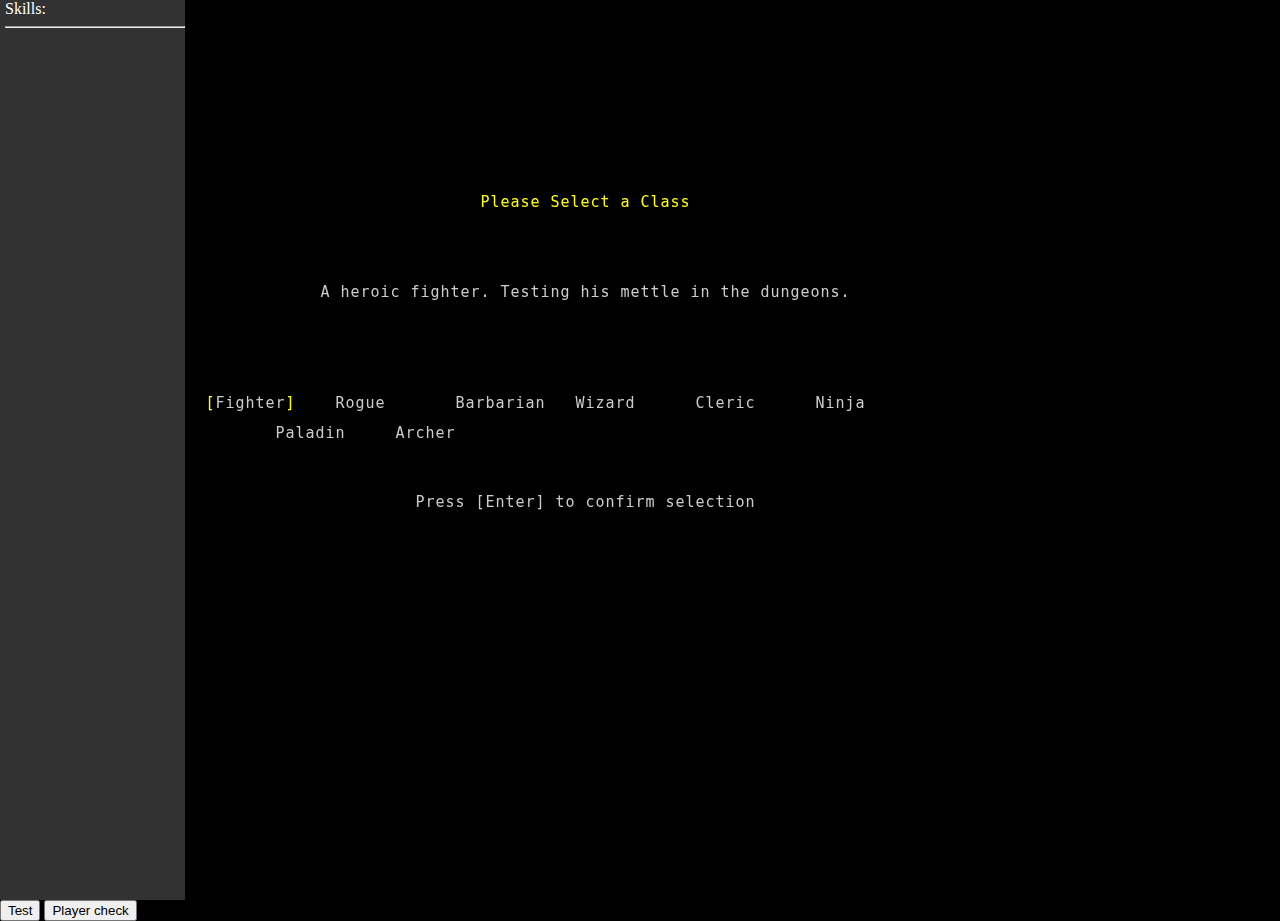
==== views/index.html @ 9ce47b8e "refactor: Re-structured directories to accomodate growing codebase" ====
<!doctype html>
<html>
    <head>
        <title>Rogue-Like Proto 1</title>
        <link rel="stylesheet" type="text/css" href="style.css">
  
    </head>
    <body>


<div id="allScreens" class="allScreens">

    <div id="mainDisplays" class="mainDisplays">
        
    </div>


</div>


<button onClick="Game.Items.Selector.buildItem(80, 5)" > Test </button>

<button onClick="console.log(Game.Screen.playScreen._player)" > Player check </button>


        <script type="text/javascript" src="../libs/rot.min.js"></script>
        <script type="text/javascript" src="../libs/sprintf.min.js" ></script>
        <script type="text/javascript" src="../core/game.js"></script>
        <script type="text/javascript" src="../core/utilities.js"></script>
        <script type="text/javascript" src="../core/repository.js" ></script>
        <script type="text/javascript" src="../core/geometry.js"></script>
        <script type="text/javascript" src="../core/glyph.js"></script>
        <script type="text/javascript" src="../core/dynamicglyph.js"></script>
        <script type="text/javascript" src="../screens/mainScreens.js" ></script>
        <script type="text/javascript" src="../screens/itemScreens.js" ></script>
        <script type="text/javascript" src="../screens/targetScreens.js" ></script>
        <script type="text/javascript" src="../screens/levelupscreens.js" ></script>
        <script type="text/javascript" src="../screens/playScreen.js" ></script>
        <script type="text/javascript" src="../skills/active/activeskills.js" ></script>
        <script type="text/javascript" src="../skills/passives/abilities.js" ></script>
        <script type="text/javascript" src="../skills/passives/weapon-proficiencies.js" ></script>
        <script type="text/javascript" src="../skills/skill.js" ></script>
        <script type="text/javascript" src="../maps/tile.js"></script>
        <script type="text/javascript" src="../maps/builder.js"></script>
        <script type="text/javascript" src="../maps/map.js"></script>
        <script type="text/javascript" src="../entities/entity.js" ></script>
        <script type="text/javascript" src="../statuses/statuses.js" ></script>
        <script type="text/javascript" src="../mixins/basicMixins.js" ></script>
        <script type="text/javascript" src="../mixins/behaviors.js" ></script>
        <script type="text/javascript" src="../mixins/destructibleANDattacker.js" ></script>
        <script type="text/javascript" src="../mixins/EQbased.js" ></script>
        <script type="text/javascript" src="../mixins/casterMixin.js" ></script>
        
        <script type="text/javascript" src="../items/item.js" ></script>
        <script type="text/javascript" src="../items/itemmixins.js" ></script>
        <script type="text/javascript" src="../items/itemTemplates.js" ></script>
        <script type="text/javascript" src="../items/prefixesAndsuffixes.js" ></script>
        <script type="text/javascript" src="../items/itemFactory.js" ></script>
         <script type="text/javascript" src="../items/itemSelector.js" ></script>
         <script type="text/javascript" src="../entities/player/classtemplates.js"></script>
        <script type="text/javascript" src="../entities/entities.js" ></script>
        <script type="text/javascript" src="../items/items.js" ></script>
        <script type="text/javascript" src="../maps/cave.js" ></script>
        <script type="text/javascript" src="../maps/bosscavern.js" ></script>

        



        <p>Press '?' for help screen</p>
    </body>
</html>
---- views/style.css ----
p{
	position: absolute;
	bottom: 5vh;
	font-family: 'Courier', 'sans-serif';
	font-size: 12px;
	text-indent: 20vw;

}

body{
	margin: 0;
	background-color: black;
}

.allScreens{
	display: flex;
	margin: auto ;
	height: 100vh;
	align-items: center;
	justify-content: flex-start;
	counter-reset: skillIcon;
}



.centered-block{
	margin: auto;
	display: block;
}

.mainDisplays{

}

.skillIcon{
	color: white;
	border-bottom: solid white 1px;
	margin-top: 2px;
}

.skillIcon::before{
	counter-increment: skillIcon;
	content: counter(skillIcon) ": ";
}



.skillBar{
	color: white;
	height: 100vh;
	min-width: 60px;
	max-width: 180px;
	background-color: rgba(50,50,50,1);
	flex-grow: 1;
	padding-left: 5px;
}
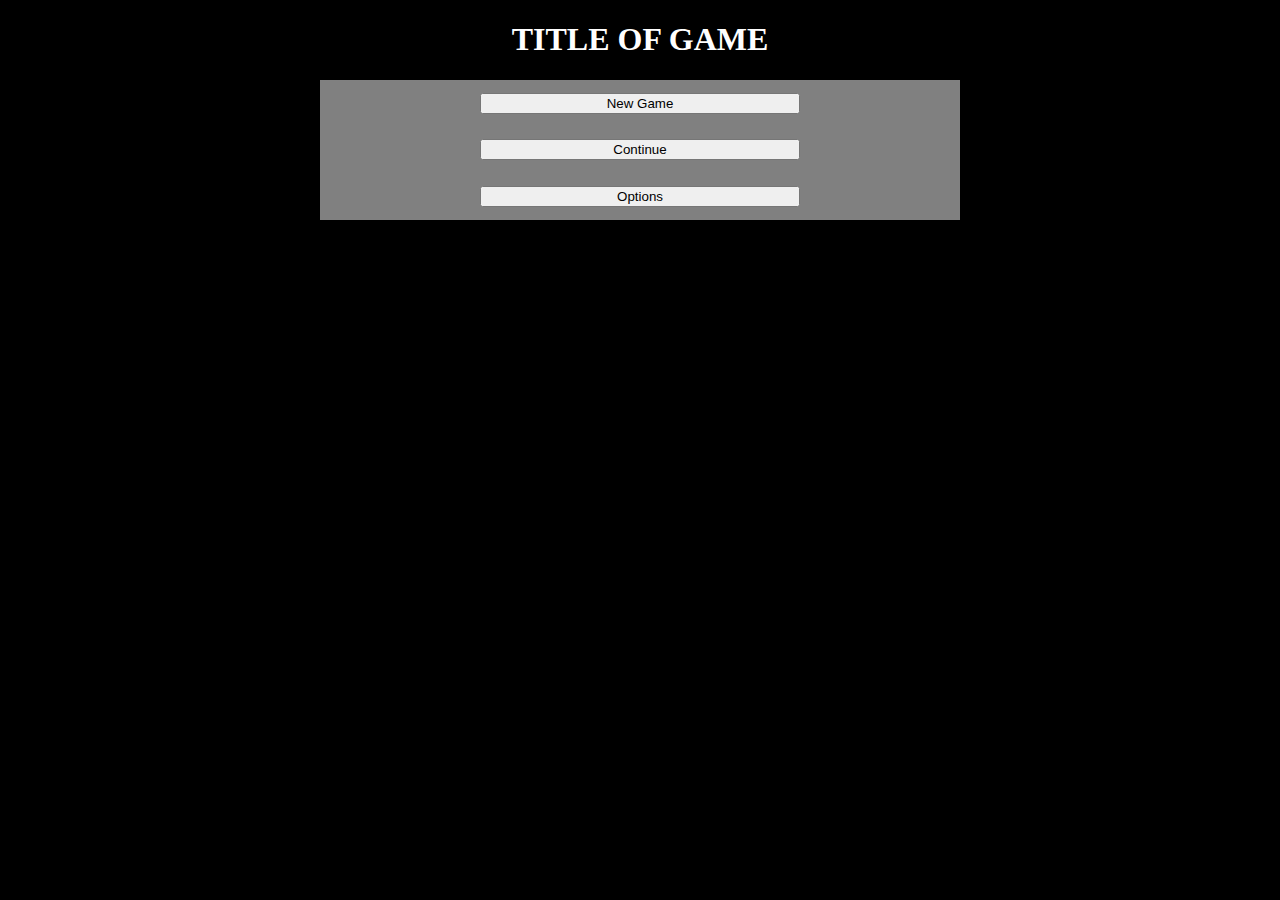
==== commit 6754410f: "convert UI to React App" ====
--- a/views/index.html
+++ b/views/index.html
@@ -2,25 +2,44 @@
 <html>
     <head>
         <title>Rogue-Like Proto 1</title>
-        <link rel="stylesheet" type="text/css" href="style.css">
+        <link rel="stylesheet" type="text/css" href="./src/style.css">
   
     </head>
     <body>
 
 
-<div id="allScreens" class="allScreens">
 
-    <div id="mainDisplays" class="mainDisplays">
-        
-    </div>
+        <div class="game-content">
+            <div class="intro-screen" id="intro">
+                <h1 class="title">TITLE OF GAME</h1>
+                <div class="main-menu">
+                    <button id="new-game">New Game</button>
+                    <button id="continue">Continue</button>
+                    <button id="options">Options</button>
+                </div>
+            </div>
+
+            <div class="character-creation">
+                
+            </div>
 
 
-</div>
+        </div>
 
 
-<button onClick="Game.Items.Selector.buildItem(80, 5)" > Test </button>
 
-<button onClick="console.log(Game.Screen.playScreen._player)" > Player check </button>
+
+
+
+
+
+
+
+
+
+
+
+
 
 
         <script type="text/javascript" src="../libs/rot.min.js"></script>
@@ -66,7 +85,5 @@
         
 
 
-
-        <p>Press '?' for help screen</p>
     </body>
 </html>--- a/views/src/style.css
+++ b/views/src/style.css
@@ -0,0 +1,39 @@
+body {
+  margin: 0;
+  background-color: black; }
+
+.intro-screen {
+  display: none; }
+  .intro-screen .title {
+    color: white;
+    text-align: center; }
+  .intro-screen .main-menu {
+    width: 50%;
+    display: flex;
+    flex-wrap: wrap;
+    justify-content: center;
+    background-color: grey;
+    margin: auto; }
+    .intro-screen .main-menu * {
+      width: 50%;
+      margin: 2% 25%; }
+
+.skillIcon {
+  color: white;
+  border-bottom: solid white 1px;
+  margin-top: 2px; }
+
+.skillIcon::before {
+  counter-increment: skillIcon;
+  content: counter(skillIcon) ": "; }
+
+.skillBar {
+  color: white;
+  height: 100vh;
+  min-width: 60px;
+  max-width: 180px;
+  background-color: #323232;
+  flex-grow: 1;
+  padding-left: 5px; }
+
+/*# sourceMappingURL=style.css.map */
